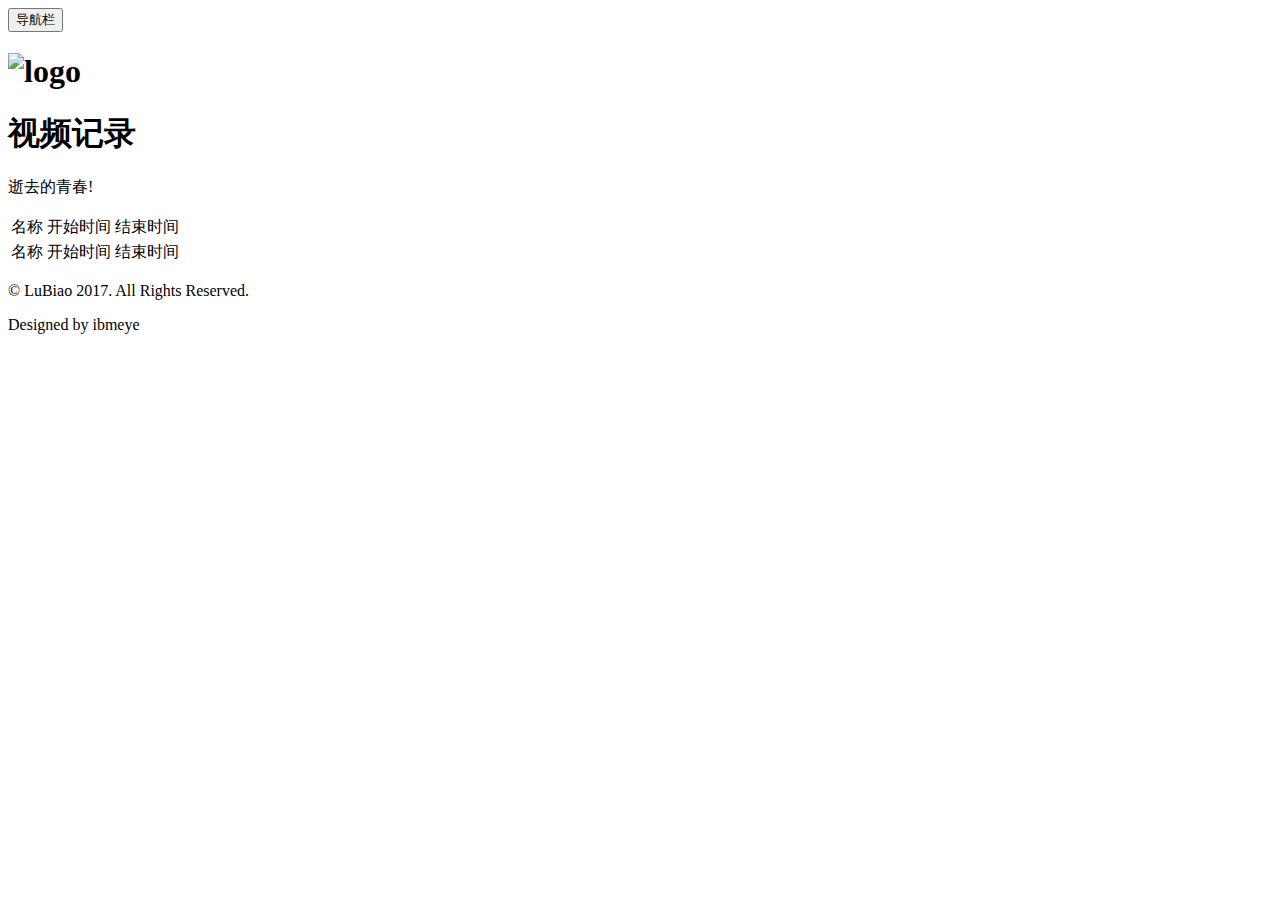
==== target/classes/templates/index.html @ 1a7b834d "modify" ====
<!DOCTYPE html>
<html xmlns="http://www.w3.org/1999/xhtml" xmlns:th="http://www.thymeleaf.org" xmlns:sec="http://www.thymeleaf.org/thymeleaf-extras-springsecurity3">
    <head>
        <title>视频记录</title>
        <meta charset="UTF-8"></meta>
		<meta name="viewport" content="width=device-width, initial-scale=1.0"></meta>
		<meta name="author" content="ibmeye"></meta>
		<link th:href="@{/css/bootstrap.min.css}" rel="stylesheet"></link>
		<link th:href="@{/css/font-awesome.min.css}" rel="stylesheet"></link>
		<link th:href="@{/css/animate.min.css}" rel="stylesheet"></link> 
		<link th:href="@{/css/lightbox.css}" rel="stylesheet"></link> 
		<link th:href="@{/css/main.css}" rel="stylesheet"></link>
		<link th:href="@{/css/responsive.css}" rel="stylesheet"></link>
		<!--[if lt IE 9]>
			<script th:src="@{/js/html5shiv.js}"></script>
			<script th:src="@{/js/respond.min.js}"></script>
		<![endif]-->
		<link rel="shortcut icon" th:href="@{/images/ico/favicon.ico}"></link>
		<link rel="apple-touch-icon-precomposed" sizes="144x144" th:href="@{/images/ico/apple-touch-icon-144-precomposed.png}"></link>
		<link rel="apple-touch-icon-precomposed" sizes="114x114" th:href="@{/images/ico/apple-touch-icon-114-precomposed.png}"></link>
		<link rel="apple-touch-icon-precomposed" sizes="72x72" th:href="@{/images/ico/apple-touch-icon-72-precomposed.png}"></link>
		<link rel="apple-touch-icon-precomposed" th:href="@{/images/ico/apple-touch-icon-57-precomposed.png}"></link>
    </head>
<body>
	<header id="header">
    <div class="navbar navbar-inverse" role="banner">
        <div class="container">
            <div class="navbar-header">
                <button type="button" class="navbar-toggle" data-toggle="collapse" data-target=".navbar-collapse">
                	<span class="sr-only">导航栏</span>
                    <span class="icon-bar"></span>
                    <span class="icon-bar"></span>
                    <span class="icon-bar"></span>
                </button>
				<h1><a class="navbar-brand" th:href="@{/}">
                  		<img th:src="@{/images/logo.png}" alt="logo"></img>
                  	</a></h1>
			</div>
         </div>
     </div>
     </header>

	<section id="page-breadcrumb">
     <div class="vertical-center sun">
          <div class="container">
             <div class="row">
                 <div class="action">
                     <div class="col-sm-12">
                         <h1 class="title">视频记录</h1>
                         <p>逝去的青春!</p>
                     </div>                        
                 </div>
             </div>
         </div>
     </div>
	</section>
 <!--/#action-->

	
	<section class="container">
      <div class="table-responsive">
		  <table class="table">
		  	<thead>
		  		<tr>
		  			<td>
		  				名称
		  			</td>
		  			<td>
		  				开始时间
		  			</td>
		  			<td>
		  				结束时间
		  			</td>
		  		</tr>
		  	</thead>
		  	<tbody th:unless="${#lists.isEmpty(videos)}" th:each="video : ${videos}">
		  		<tr>
		  			<td>
		  				<a th:href="@{/video/{video_id}(video_id=${video.id})}">
       						<span th:text = "${video.name}">名称</span>
       					</a>
		     		</td>
		     		<td>
		     			<span th:text = "${video.startDate}">开始时间</span>
		     		</td>
		     		<td>
		     			<span th:text = "${video.finishDate}">结束时间</span>
		     		</td>
		     	</tr>
		  	</tbody>
		  </table>
		</div>
	</section>
	<footer id="footer">
	    <div class="container">
	        <div class="row">
	            <div class="col-sm-12">
	                <div class="copyright-text text-center">
	                    <p>&copy; LuBiao 2017. All Rights Reserved.</p>
	                    <p>Designed by <a target="_blank" th:href="@{#}">ibmeye</a></p>
	                </div>
	            </div>
	        </div>
	    </div>
	</footer>
	<!--/#footer-->
	<script type="text/javascript" th:src="@{/js/jquery.js}"></script>
	<script type="text/javascript" th:src="@{/js/bootstrap.min.js}"></script>
	<script type="text/javascript" th:src="@{/js/lightbox.min.js}"></script>
	<script type="text/javascript" th:src="@{/js/wow.min.js}"></script>
	<script type="text/javascript" th:src="@{/js/main.js}"></script>   
</body>
</html>
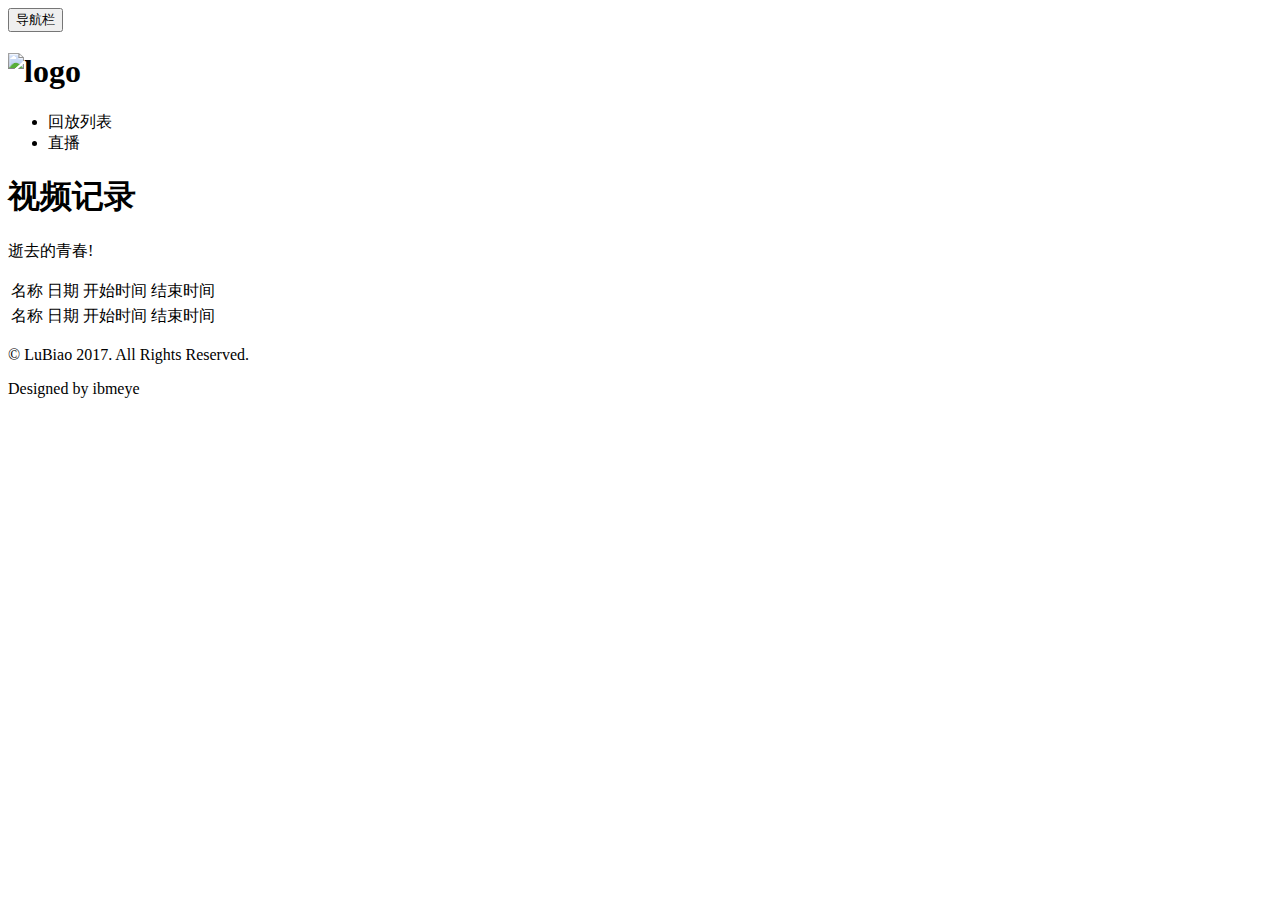
==== commit f368ddf1: "modify task" ====
--- a/target/classes/templates/index.html
+++ b/target/classes/templates/index.html
@@ -36,6 +36,12 @@
                   		<img th:src="@{/images/logo.png}" alt="logo"></img>
                   	</a></h1>
 			</div>
+			<div class="collapse navbar-collapse">
+                 <ul class="nav navbar-nav navbar-right">
+                     <li class="active"><a th:href="@{/}">回放列表</a></li>
+					 <li class=""><a th:href="@{/live}">直播</a></li>
+                 </ul>
+             </div>
          </div>
      </div>
      </header>
@@ -66,6 +72,9 @@
 		  				名称
 		  			</td>
 		  			<td>
+		  				日期
+		  			</td>
+		  			<td>
 		  				开始时间
 		  			</td>
 		  			<td>
@@ -81,10 +90,13 @@
        					</a>
 		     		</td>
 		     		<td>
-		     			<span th:text = "${video.startDate}">开始时间</span>
+		     			<span th:text = "${video.date}">日期</span>
 		     		</td>
 		     		<td>
-		     			<span th:text = "${video.finishDate}">结束时间</span>
+		     			<span th:text = "${video.startTime}">开始时间</span>
+		     		</td>
+		     		<td>
+		     			<span th:text = "${video.finishTime}">结束时间</span>
 		     		</td>
 		     	</tr>
 		  	</tbody>
@@ -110,4 +122,4 @@
 	<script type="text/javascript" th:src="@{/js/wow.min.js}"></script>
 	<script type="text/javascript" th:src="@{/js/main.js}"></script>   
 </body>
-</html>+</html>
